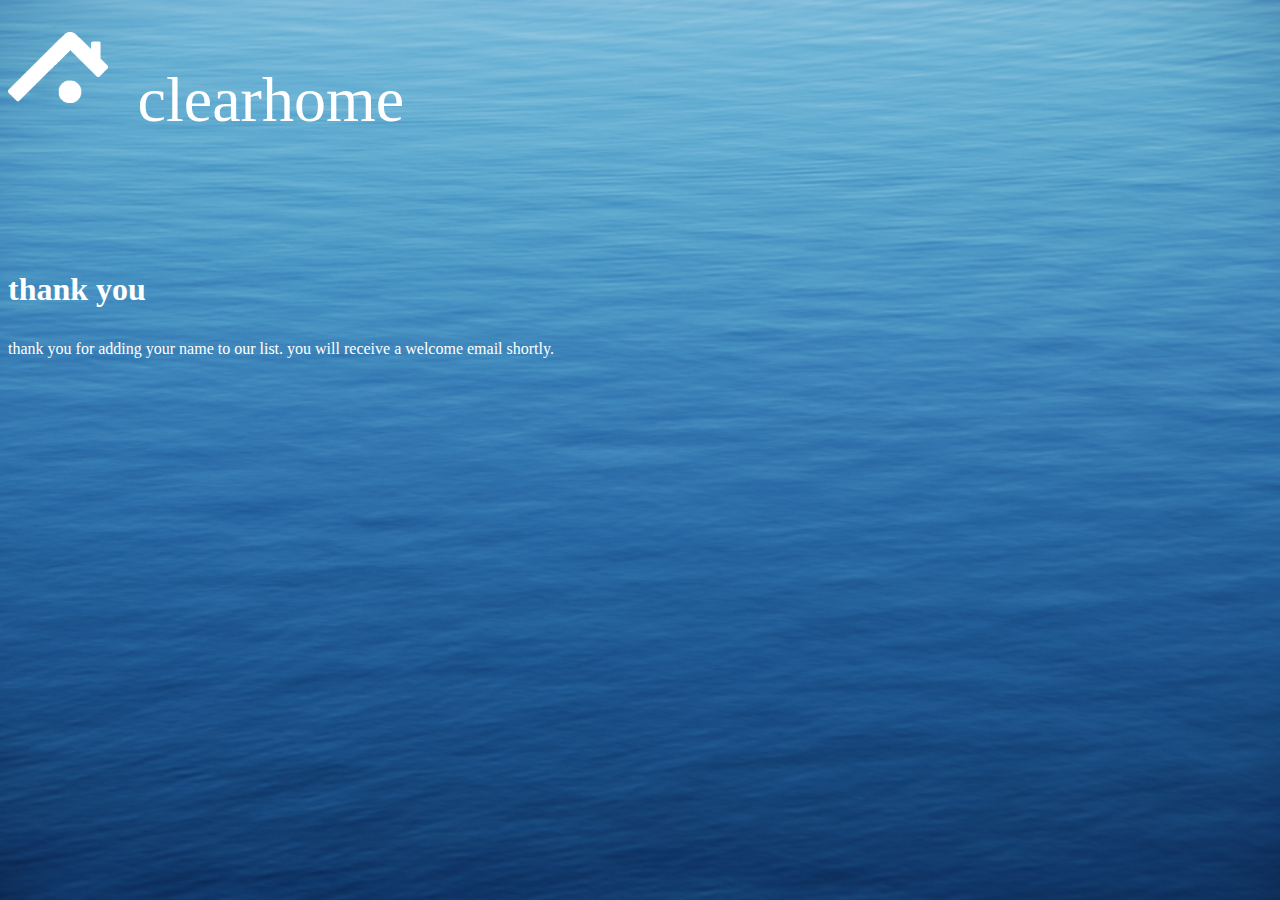
==== thankyou.html @ 0d52257d "Initial commit" ====
<!DOCTYPE html>
<html lang="en">
    <head>
        <meta charset="utf-8">
        <meta http-equiv="x-ua-compatible" content="ie=edge">
        <title>clearhome | thank you</title>
        <meta name="description" content="Clear your home. Clear your mind. Reduce cognitive load and increase wellbeing by reducing your possessions.">
        <meta name="viewport" content="width=device-width, initial-scale=1">

        <link rel="stylesheet" href="https://maxcdn.bootstrapcdn.com/bootstrap/3.3.6/css/bootstrap.min.css" integrity="sha384-1q8mTJOASx8j1Au+a5WDVnPi2lkFfwwEAa8hDDdjZlpLegxhjVME1fgjWPGmkzs7" crossorigin="anonymous">
        <link rel="stylesheet" href="styles/clearhome.css">
    </head>
    <body>
        <!--[if lt IE 8]>
            <p class="browserupgrade">You are using an <strong>outdated</strong> browser. Please <a href="http://browsehappy.com/">upgrade your browser</a> to improve your experience.</p>
        <![endif]-->

        <div class="container">
          <div class="row">
            <div class="col-xs-12 brand">
              <img width="100px" height="auto" src="img/clearhome_white.png" alt="clearhome logo">
              <div class="brand-name">clearhome</div>
            </div>
          </div>
          <div class="row">
            <div class="col-xs-12 main text-center">
              <h1 class="headline">thank you</h1>
              <p class="copy-text">
                thank you for adding your name to our list. you will receive a welcome email shortly.
              </p>
            </div>
          </div>
        </div>

        <!-- Google Analytics goes here -->
    </body>
</html>
---- styles/clearhome.css ----
body {
  font-size: 16px;
  color: white;
  background: url("../img/water.jpeg") no-repeat center center fixed;
  background-size: cover;
}

.brand {
  margin-top: 2rem;
  margin-bottom: 2rem;
}

.brand>img, .brand>.brand-name {
  display: inline;
}

.brand>.brand-name {
  font-size: 4rem;
  line-height: 72px;
  vertical-align: middle;
  margin-left: 1.6rem;
}

@media (min-width: 970px) {
  .main {
    margin-top: 15vh;
  }
}

.headline, .copy-text {
  margin-bottom: 2rem;
}
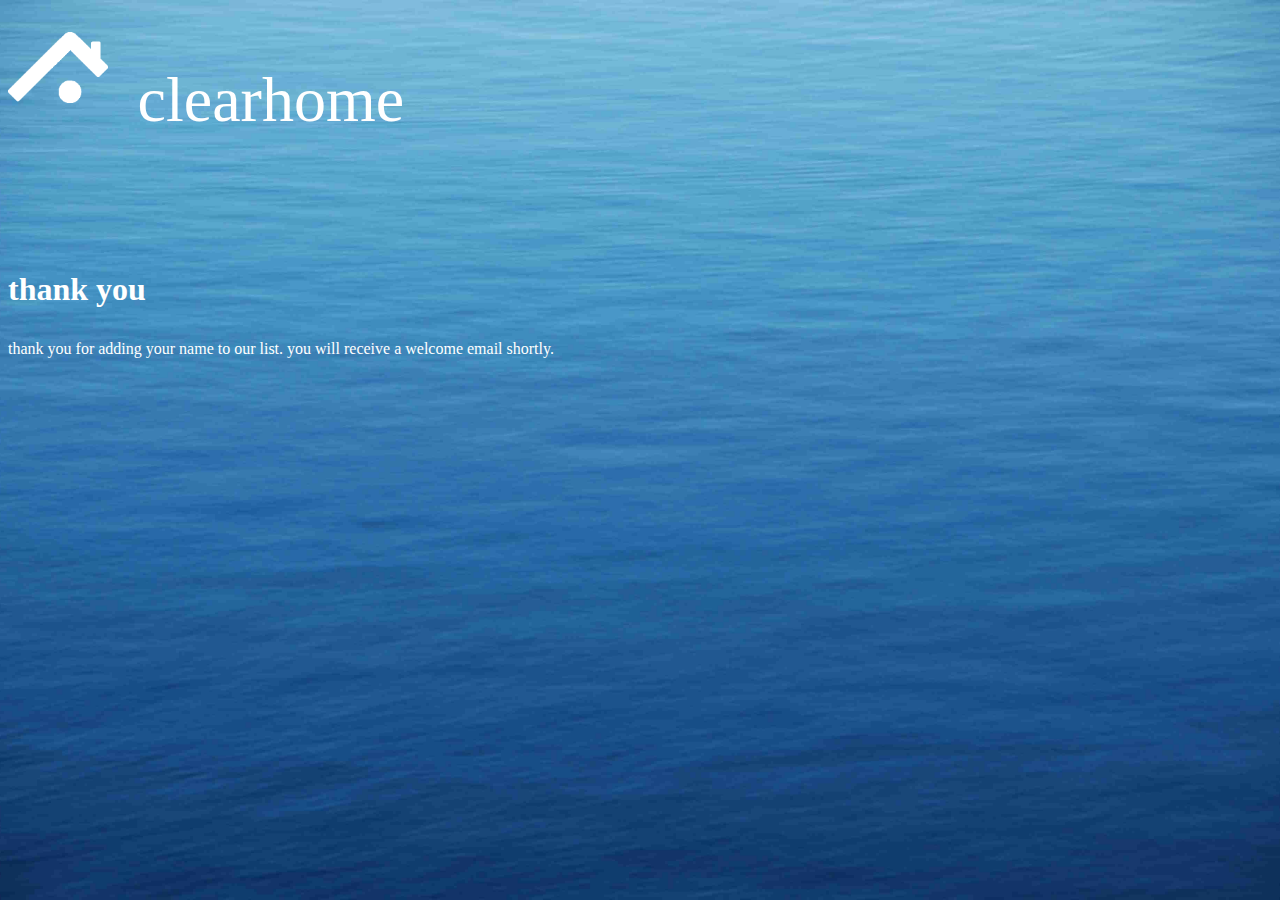
==== commit eba4dd58: "Added Google Analytics" ====
--- a/thankyou.html
+++ b/thankyou.html
@@ -32,6 +32,15 @@
           </div>
         </div>
 
-        <!-- Google Analytics goes here -->
+        <script>
+          (function(i,s,o,g,r,a,m){i['GoogleAnalyticsObject']=r;i[r]=i[r]||function(){
+          (i[r].q=i[r].q||[]).push(arguments)},i[r].l=1*new Date();a=s.createElement(o),
+          m=s.getElementsByTagName(o)[0];a.async=1;a.src=g;m.parentNode.insertBefore(a,m)
+          })(window,document,'script','https://www.google-analytics.com/analytics.js','ga');
+
+          ga('create', 'UA-74342109-4', 'auto');
+          ga('send', 'pageview');
+
+        </script>
     </body>
 </html>
